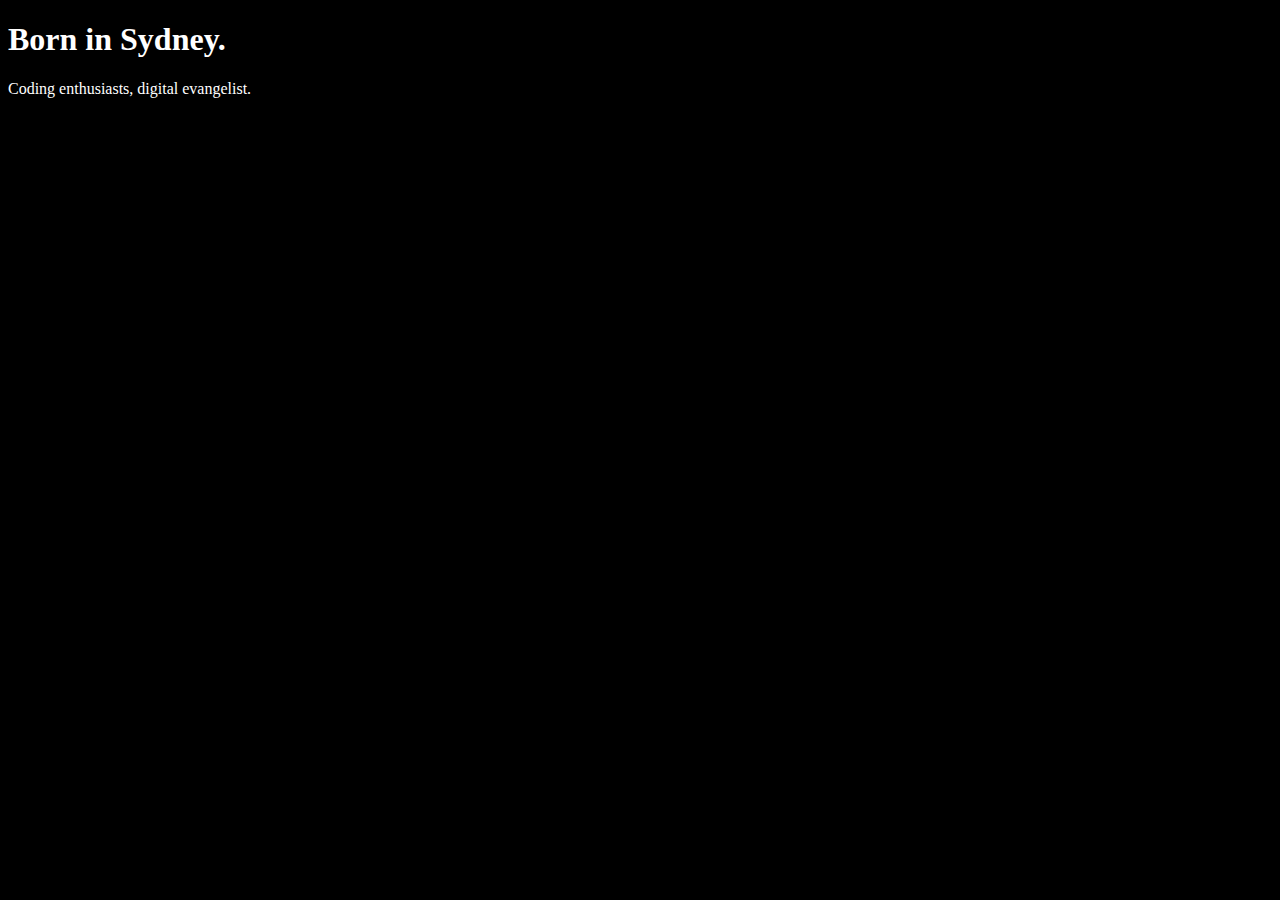
==== Unit_1/index.html @ cdf4d5a5 "Posting first repository" ====
<!DOCTYPE html>
<html>
<head>
	<title>Rocket Lab Pty Ltd</title>
	<link rel="stylesheet" type="text/css" a href="main.css">
</head>
<body>
<h1> Born in Sydney.</h1>
<p> Coding enthusiasts, digital evangelist.</p>
</body>
</html>
---- Unit_1/main.css ----
body {
	background-color:black;
}
h1,p{
	color:white;
}
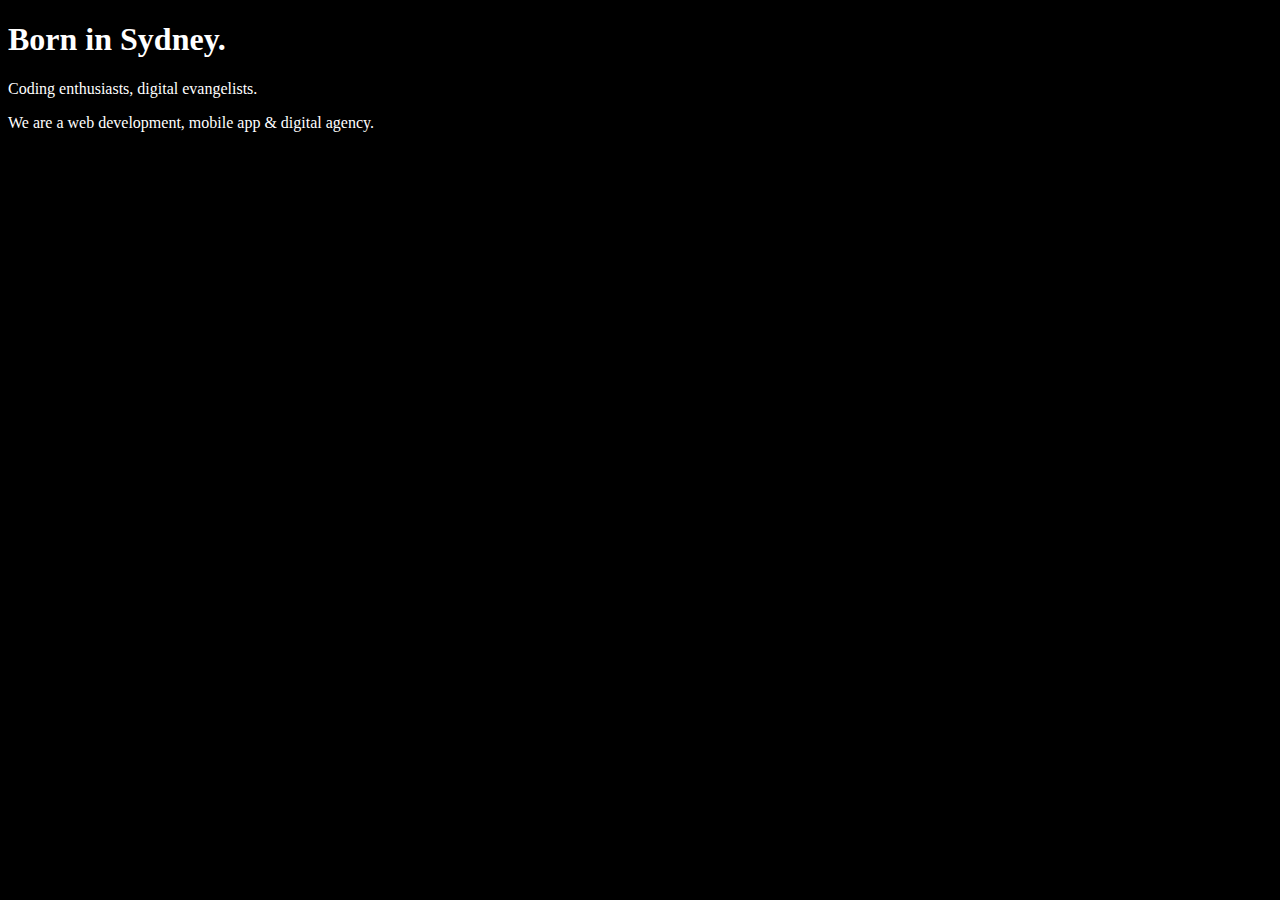
==== commit ef0fae42: "Updating font & text" ====
--- a/Unit_1/index.html
+++ b/Unit_1/index.html
@@ -7,6 +7,7 @@
 </head>
 <body>
 <h1> Born in Sydney.</h1>
-<p> Coding enthusiasts, digital evangelist.</p>
+<p> Coding enthusiasts, digital evangelists.</p>
+<p> We are a web development, mobile app & digital agency.</p>P
 </body>
 </html>
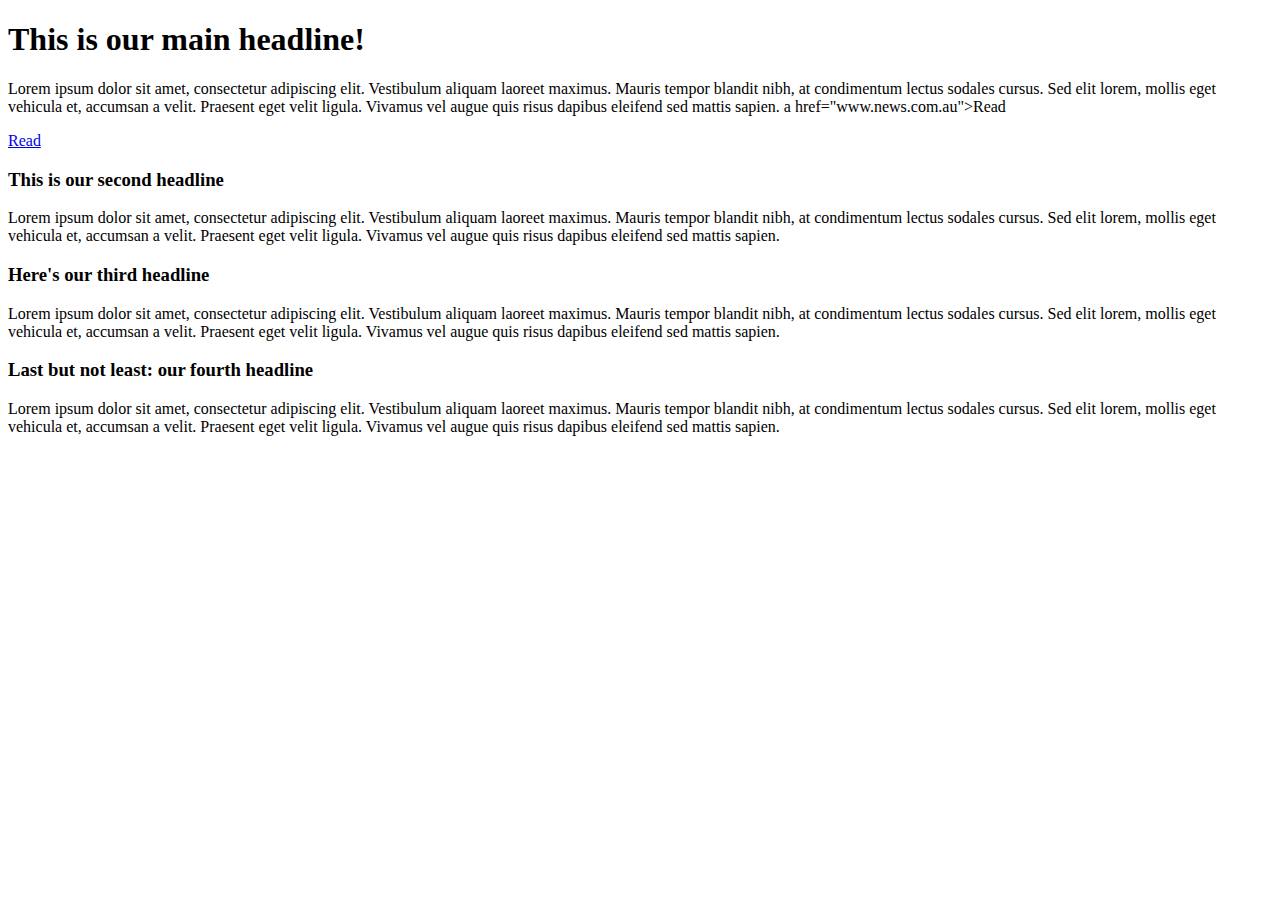
==== commit 3f5169f0: "Submitting Unit_3" ====
--- a/Unit_1/index.html
+++ b/Unit_1/index.html
@@ -2,12 +2,25 @@
 <!DOCTYPE html>
 <html>
 <head>
-	<title>Rocket Lab Pty Ltd</title>
-	<link rel="stylesheet" type="text/css" a href="main.css">
+	<title>News Bulletin</title>
+	<link rel="stylesheet" type="text/css" href="css/main.css">
 </head>
 <body>
-<h1> Born in Sydney.</h1>
-<p> Coding enthusiasts, digital evangelists.</p>
-<p> We are a web development, mobile app & digital agency.</p>P
+<h1> This is our main headline!</h1>
+<p>Lorem ipsum dolor sit amet, consectetur adipiscing elit. Vestibulum aliquam laoreet maximus. Mauris tempor blandit nibh, at condimentum lectus sodales cursus. Sed elit lorem, mollis eget vehicula et, accumsan a velit. Praesent eget velit ligula. Vivamus vel augue quis risus dapibus eleifend sed mattis sapien. a href="www.news.com.au">Read</a>  </p> <a href="http://www.news.com.au">Read</a>
+
+
+<h3> This is our second headline</h3>
+<p>Lorem ipsum dolor sit amet, consectetur adipiscing elit. Vestibulum aliquam laoreet maximus. Mauris tempor blandit nibh, at condimentum lectus sodales cursus. Sed elit lorem, mollis eget vehicula et, accumsan a velit. Praesent eget velit ligula. Vivamus vel augue quis risus dapibus eleifend sed mattis sapien. </p>
+
+
+<h3> Here's our third headline</h3>
+<p>Lorem ipsum dolor sit amet, consectetur adipiscing elit. Vestibulum aliquam laoreet maximus. Mauris tempor blandit nibh, at condimentum lectus sodales cursus. Sed elit lorem, mollis eget vehicula et, accumsan a velit. Praesent eget velit ligula. Vivamus vel augue quis risus dapibus eleifend sed mattis sapien. </p>
+
+
+<h3> Last but not least: our fourth headline</h3>
+<p>Lorem ipsum dolor sit amet, consectetur adipiscing elit. Vestibulum aliquam laoreet maximus. Mauris tempor blandit nibh, at condimentum lectus sodales cursus. Sed elit lorem, mollis eget vehicula et, accumsan a velit. Praesent eget velit ligula. Vivamus vel augue quis risus dapibus eleifend sed mattis sapien. </p>
+
+
 </body>
-</html>
+</html>